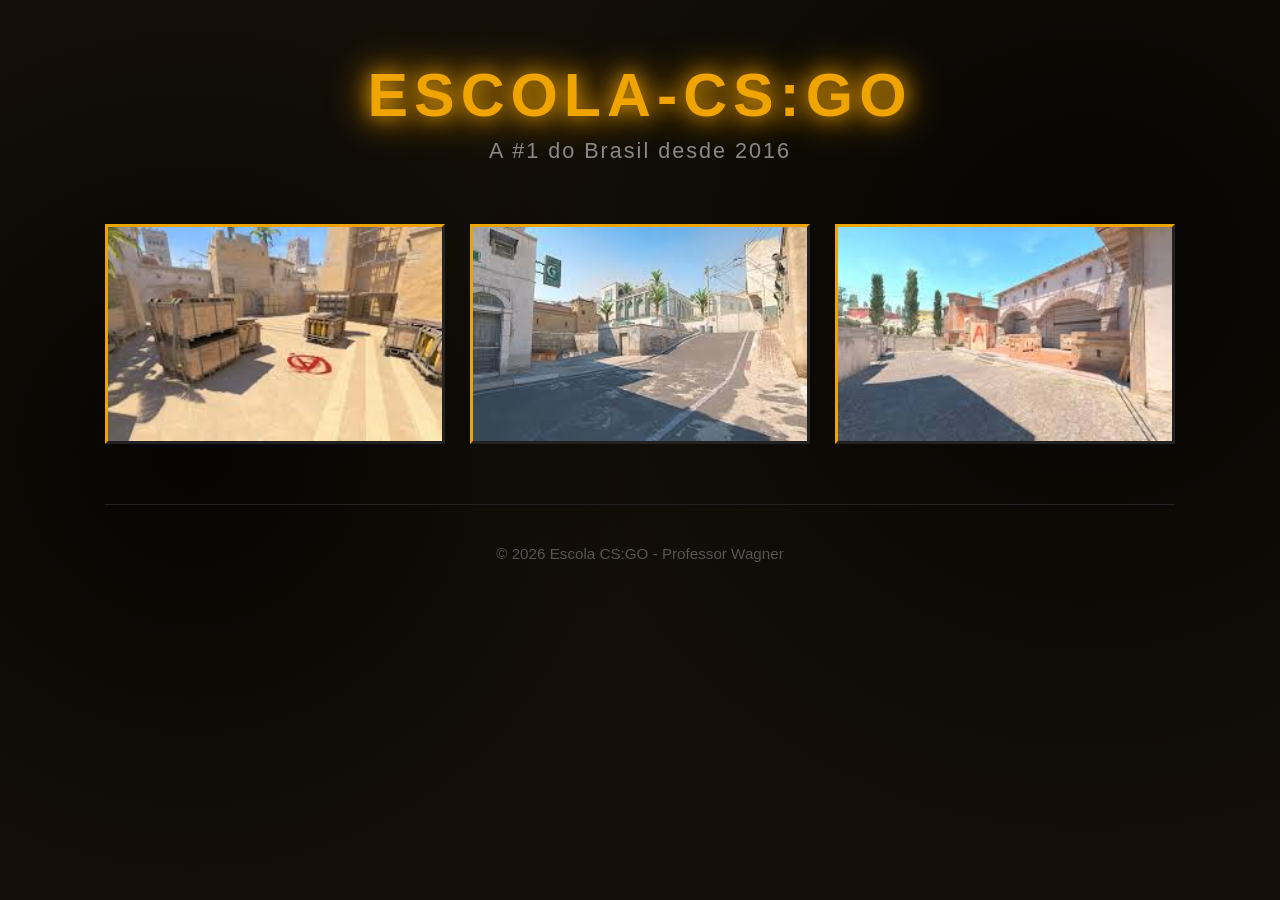
==== Landing_Page-main/index.html @ 655305c0 "Add files via upload" ====
<!DOCTYPE html>
<html lang="pt-br">
<head>
  <meta charset="UTF-8" />
  <meta name="viewport" content="width=device-width, initial-scale=1.0"/>
  <title>ESCOLA CS:GO #1</title>
  <link rel="stylesheet" href="style.css">
</head>
<body>

  <div class="container">
    <header>
      <h1>ESCOLA-CS:GO</h1>
      <p class="slogan">A #1 do Brasil desde 2016</p>
    </header>

    <main>
      <div class="gallery">
        <div class="card">
          <img src="fotos/images3.jpeg" alt="CS:GO mirage">
        </div>
        
        <div class="card">
          <img src="fotos/images2.jpeg" alt="CS:GO Dust2">
        </div>
        
        <div class="card">
          <img src="fotos/images.jpeg" alt="CS:GO inferno">
        </div> 
      </div>
    </main>

    <footer>
      <p>© 2026 Escola CS:GO - Professor Wagner</p>
    </footer>
  </div>

</body>
</html>
---- Landing_Page-main/style.css ----
* {
    margin: 0;
    padding: 0;
    box-sizing: border-box;
  }
  
  body {
    background-color: #140f08;
    color: #e0e0e0;
    font-family: Arial, Helvetica, sans-serif;
    min-height: 100vh;
    background-image: 
      radial-gradient(circle at 15% 50%, rgb(0, 0, 0, 0.7) 0%, transparent 40%),
      radial-gradient(circle at 85% 30%, rgba(0, 0, 0, 0.7) 0%, transparent 50%);
  }
  
  .container {
    max-width: 1100px;
    margin: 0 auto;
    padding: 20px 15px;
  }
  
  header {
    text-align: center;
    padding: 40px 0 60px 0;
  }
  
  h1 {
    font-size: 3.8rem;
    color: #f0a400;
    text-shadow: 0 0 20px #f0a400, 0 0 40px #f0a400;
    letter-spacing: 6px;
    font-weight: 900;
  }
  
  .slogan {
    margin-top: 8px;
    font-size: 1.35rem;
    color: #888;
    letter-spacing: 2px;
  }
  
  .gallery {
    display: flex;
    flex-wrap: wrap;
    gap: 25px;
    justify-content: center;
    margin: 0 auto 60px;
  }
  
  .card {
    width: 340px;
    height: 220px;
    border: 3px solid #222;
    border-top: 3px solid #f0a400;
    border-left: 3px solid #f0a400;
    background: #111;
    overflow: hidden;
    transition: all 0.25s ease;
    box-shadow: 0 8px 25px rgba(0, 0, 0, 0);
    position: relative;
  }
  
  .card:hover {
    transform: translateY(-12px) scale(1.04);
    border-color: #f0a400;
    box-shadow: 0 15px 40px rgba(255, 123, 0, 0.993);
  }
  
  .card img {
    width: 100%;
    height: 100%;
    object-fit: cover;
    transition: transform 0.4s ease;
  }
  
  .card:hover img {
    transform: scale(1.08);
  }
  
  footer {
    text-align: center;
    padding: 40px 0;
    color: #555;
    font-size: 0.95rem;
    border-top: 1px solid #222;
  }
  
  /* Responsividade básica */
  @media (max-width: 850px) {
    h1 { font-size: 2.8rem; }
    .gallery { gap: 20px; }
    .card { width: 300px; height: 200px; }
  }
  
  @media (max-width: 500px) {
    .card { width: 100%; height: 220px; }
  }
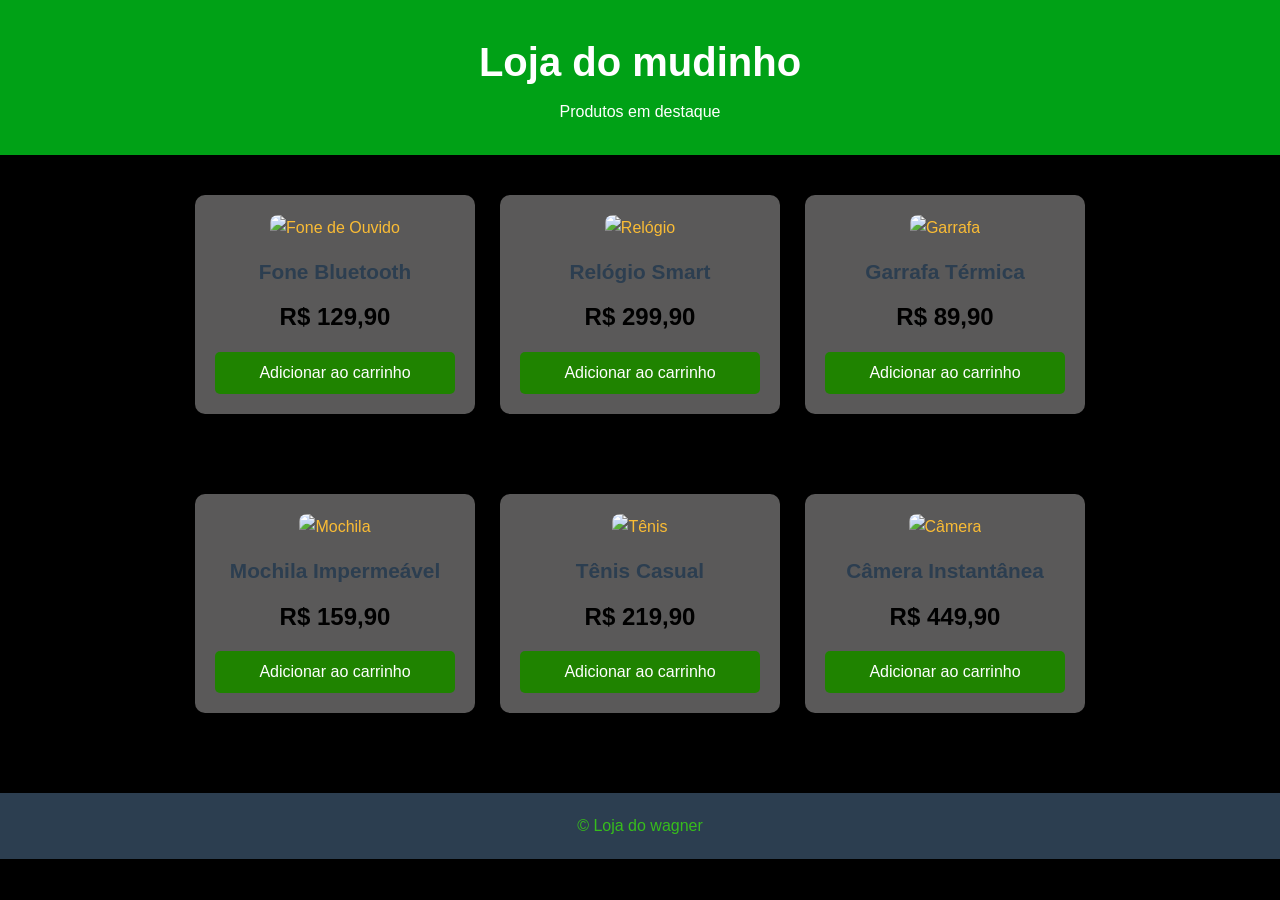
==== commit 1fd9ec36: "Add files via upload" ====
--- a/Landing_Page-main/index.html
+++ b/Landing_Page-main/index.html
@@ -1,39 +1,69 @@
 <!DOCTYPE html>
-<html lang="pt-br">
+<html lang="pt-BR">
 <head>
-  <meta charset="UTF-8" />
-  <meta name="viewport" content="width=device-width, initial-scale=1.0"/>
-  <title>ESCOLA CS:GO #1</title>
-  <link rel="stylesheet" href="style.css">
+    <meta charset="UTF-8">
+    <meta name="viewport" content="width=device-width, initial-scale=1.0">
+    <title>Minha Loja - Produtos</title>
+    <link rel="stylesheet" href="style.css">
 </head>
 <body>
-
-  <div class="container">
     <header>
-      <h1>ESCOLA-CS:GO</h1>
-      <p class="slogan">A #1 do Brasil desde 2016</p>
+        <h1>Loja do mudinho</h1>
+        <p>Produtos em destaque</p>
     </header>
 
     <main>
-      <div class="gallery">
-        <div class="card">
-          <img src="fotos/images3.jpeg" alt="CS:GO mirage">
+        <!-- Primeira linha - 3 produtos -->
+        <div class="produtos-linha">
+            <div class="produto">
+                <img src="https://picsum.photos/id/20/300/300" alt="Fone de Ouvido">
+                <h3>Fone Bluetooth</h3>
+                <p class="preco">R$ 129,90</p>
+                <button>Adicionar ao carrinho</button>
+            </div>
+
+            <div class="produto">
+                <img src="https://picsum.photos/id/201/300/300" alt="Relógio">
+                <h3>Relógio Smart</h3>
+                <p class="preco">R$ 299,90</p>
+                <button>Adicionar ao carrinho</button>
+            </div>
+
+            <div class="produto">
+                <img src="https://picsum.photos/id/237/300/300" alt="Garrafa">
+                <h3>Garrafa Térmica</h3>
+                <p class="preco">R$ 89,90</p>
+                <button>Adicionar ao carrinho</button>
+            </div>
         </div>
-        
-        <div class="card">
-          <img src="fotos/images2.jpeg" alt="CS:GO Dust2">
+
+        <!-- Segunda linha - 3 produtos -->
+        <div class="produtos-linha">
+            <div class="produto">
+                <img src="https://picsum.photos/id/180/300/300" alt="Mochila">
+                <h3>Mochila Impermeável</h3>
+                <p class="preco">R$ 159,90</p>
+                <button>Adicionar ao carrinho</button>
+            </div>
+
+            <div class="produto">
+                <img src="https://picsum.photos/id/251/300/300" alt="Tênis">
+                <h3>Tênis Casual</h3>
+                <p class="preco">R$ 219,90</p>
+                <button>Adicionar ao carrinho</button>
+            </div>
+
+            <div class="produto">
+                <img src="https://picsum.photos/id/133/300/300" alt="Câmera">
+                <h3>Câmera Instantânea</h3>
+                <p class="preco">R$ 449,90</p>
+                <button>Adicionar ao carrinho</button>
+            </div>
         </div>
-        
-        <div class="card">
-          <img src="fotos/images.jpeg" alt="CS:GO inferno">
-        </div> 
-      </div>
     </main>
 
     <footer>
-      <p>© 2026 Escola CS:GO - Professor Wagner</p>
+        <p>&copy; Loja do wagner</p>
     </footer>
-  </div>
-
 </body>
 </html>
--- a/Landing_Page-main/style.css
+++ b/Landing_Page-main/style.css
@@ -1,98 +1,106 @@
+/* style.css */
 * {
-    margin: 0;
-    padding: 0;
-    box-sizing: border-box;
+  margin: 0;
+  padding: 0;
+  box-sizing: border-box;
+}
+
+body {
+  font-family: Arial, Helvetica, sans-serif;
+  background-color: #000000;
+  color: #fabc35;
+  line-height: 1.6;
+}
+
+header {
+  background-color: #00a116;
+  color: white;
+  text-align: center;
+  padding: 30px 20px;
+}
+
+header h1 {
+  font-size: 2.5rem;
+  margin-bottom: 5px;
+}
+
+.produtos-linha {
+  display: flex;
+  justify-content: center;
+  gap: 25px;
+  flex-wrap: wrap;
+  padding: 40px 20px;
+  max-width: 1200px;
+  margin: 0 auto;
+}
+
+.produto {
+  background-color: rgb(90, 89, 89);
+  border-radius: 10px;
+  box-shadow: 0 4px 15px rgba(0,0,0,0.1);
+  width: 280px;
+  padding: 20px;
+  text-align: center;
+  transition: transform 3s;
+}
+
+.produto:hover {
+  transform: translateY(px);
+}
+
+.produto img {
+  width: 100%;
+  height: 220px;
+  object-fit: cover;
+  border-radius: 8px;
+  margin-bottom: 15px;
+}
+
+.produto h3 {
+  font-size: 1.3rem;
+  margin-bottom: 10px;
+  color: #2c3e50;
+}
+
+.preco {
+  font-size: 1.5rem;
+  font-weight: bold;
+  color: #000000;
+  margin-bottom: 15px;
+}
+
+.produto button {
+  background-color: #1f8300;
+  color: white;
+  border: none;
+  padding: 12px 20px;
+  border-radius: 5px;
+  cursor: pointer;
+  font-size: 1rem;
+  width: 100%;
+  transition: background-color ;
+}
+
+.produto button:hover {
+  background-color: #0d3b5a;
+}
+
+footer {
+  text-align: center;
+  padding: 20px;
+  background-color: #2c3e50;
+  color: rgba(60, 253, 1, 0.664);
+  margin-top: 40px;
+}
+
+/* Responsivo */
+@media (max-width: 768px) {
+  .produtos-linha {
+      gap: 20px;
   }
   
-  body {
-    background-color: #140f08;
-    color: #e0e0e0;
-    font-family: Arial, Helvetica, sans-serif;
-    min-height: 100vh;
-    background-image: 
-      radial-gradient(circle at 15% 50%, rgb(0, 0, 0, 0.7) 0%, transparent 40%),
-      radial-gradient(circle at 85% 30%, rgba(0, 0, 0, 0.7) 0%, transparent 50%);
+  .produto {
+      width: 100%;
+      max-width: 300px;
   }
-  
-  .container {
-    max-width: 1100px;
-    margin: 0 auto;
-    padding: 20px 15px;
-  }
-  
-  header {
-    text-align: center;
-    padding: 40px 0 60px 0;
-  }
-  
-  h1 {
-    font-size: 3.8rem;
-    color: #f0a400;
-    text-shadow: 0 0 20px #f0a400, 0 0 40px #f0a400;
-    letter-spacing: 6px;
-    font-weight: 900;
-  }
-  
-  .slogan {
-    margin-top: 8px;
-    font-size: 1.35rem;
-    color: #888;
-    letter-spacing: 2px;
-  }
-  
-  .gallery {
-    display: flex;
-    flex-wrap: wrap;
-    gap: 25px;
-    justify-content: center;
-    margin: 0 auto 60px;
-  }
-  
-  .card {
-    width: 340px;
-    height: 220px;
-    border: 3px solid #222;
-    border-top: 3px solid #f0a400;
-    border-left: 3px solid #f0a400;
-    background: #111;
-    overflow: hidden;
-    transition: all 0.25s ease;
-    box-shadow: 0 8px 25px rgba(0, 0, 0, 0);
-    position: relative;
-  }
-  
-  .card:hover {
-    transform: translateY(-12px) scale(1.04);
-    border-color: #f0a400;
-    box-shadow: 0 15px 40px rgba(255, 123, 0, 0.993);
-  }
-  
-  .card img {
-    width: 100%;
-    height: 100%;
-    object-fit: cover;
-    transition: transform 0.4s ease;
-  }
-  
-  .card:hover img {
-    transform: scale(1.08);
-  }
-  
-  footer {
-    text-align: center;
-    padding: 40px 0;
-    color: #555;
-    font-size: 0.95rem;
-    border-top: 1px solid #222;
-  }
-  
-  /* Responsividade básica */
-  @media (max-width: 850px) {
-    h1 { font-size: 2.8rem; }
-    .gallery { gap: 20px; }
-    .card { width: 300px; height: 200px; }
-  }
-  
-  @media (max-width: 500px) {
-    .card { width: 100%; height: 220px; }
-  }+}
